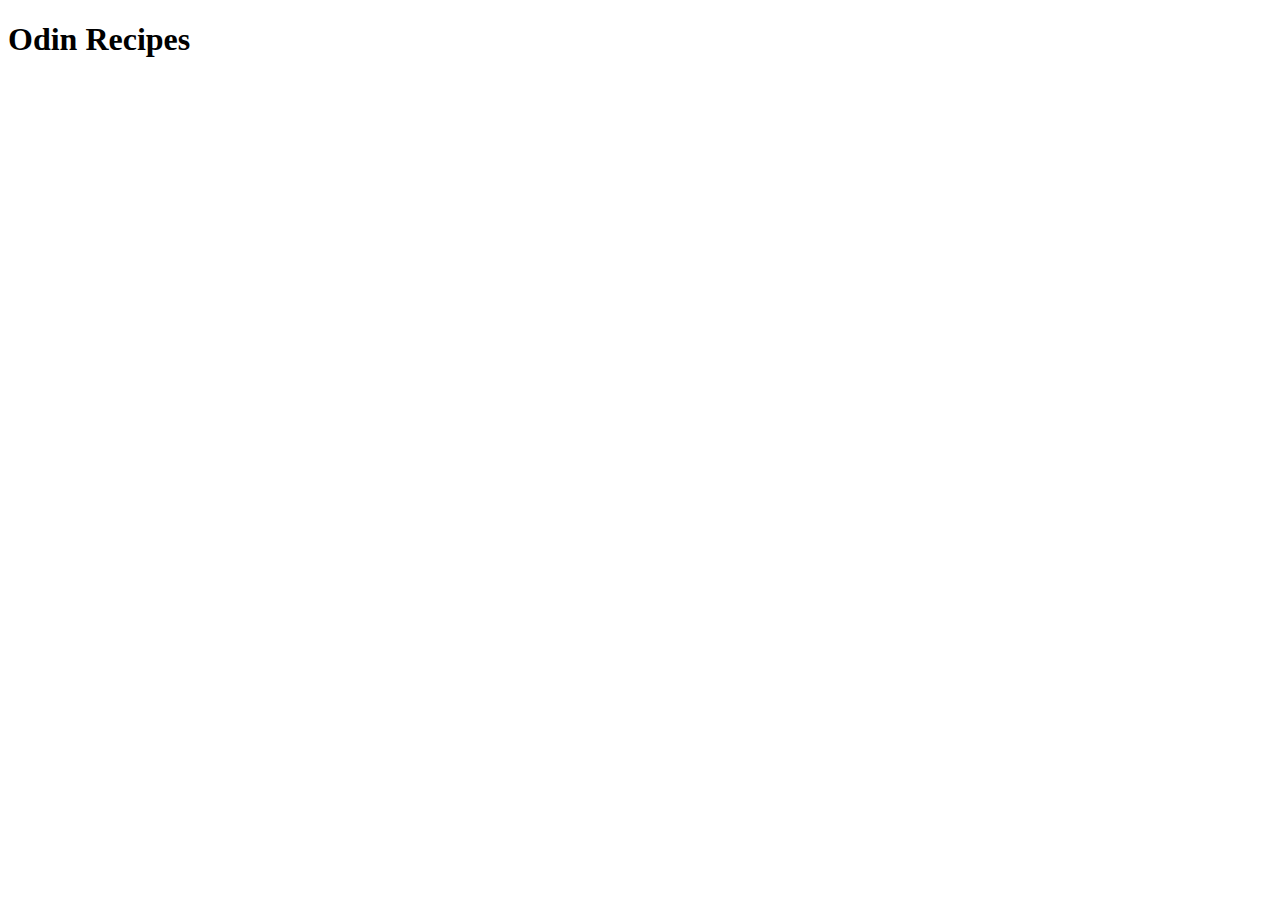
==== index.html @ cc9bf911 "Create boilerplate index.html file for website" ====
<!DOCTYPE html>
<html lang="en">
<head>
    <meta charset="UTF-8">
    <meta http-equiv="X-UA-Compatible" content="IE=edge">
    <meta name="viewport" content="width=device-width, initial-scale=1.0">
    <title>Document</title>
</head>
<body>
    <h1>Odin Recipes</h1>
    
</body>
</html>
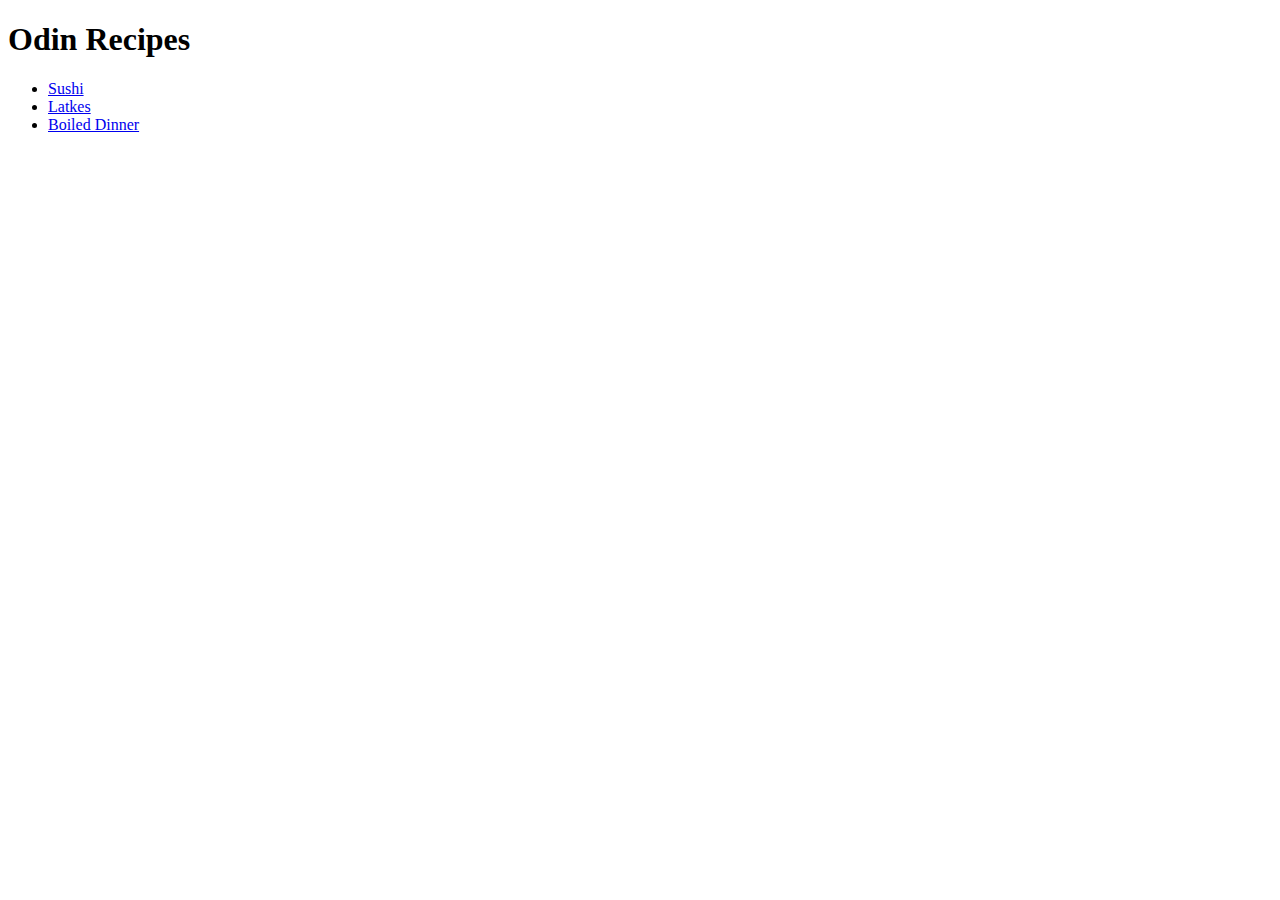
==== commit 77ba313c: "Create additional recipe pages and link to index" ====
--- a/index.html
+++ b/index.html
@@ -8,6 +8,11 @@
 </head>
 <body>
     <h1>Odin Recipes</h1>
-    
+
+    <ul>
+        <li><a href="./recipes/sushi.html">Sushi</a></li>
+        <li><a href="./recipes/latkes.html">Latkes</a></li>
+        <li><a href="./recipes/boiled-dinner.html">Boiled Dinner</a></li>
+    </ul>
 </body>
 </html>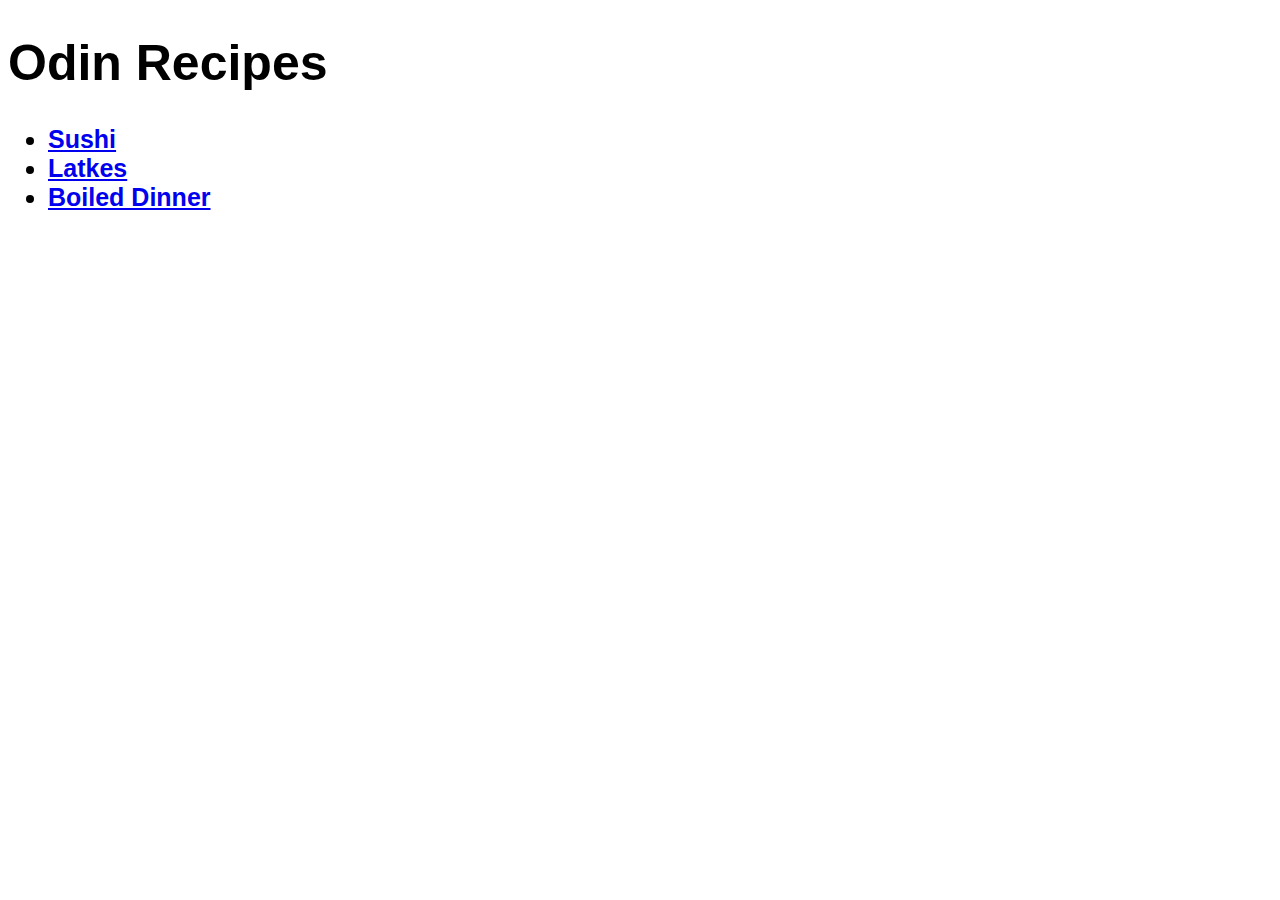
==== commit 58694359: "Create style sheet and edit fonts" ====
--- a/index.html
+++ b/index.html
@@ -5,11 +5,12 @@
     <meta http-equiv="X-UA-Compatible" content="IE=edge">
     <meta name="viewport" content="width=device-width, initial-scale=1.0">
     <title>Document</title>
+    <link rel="stylesheet" href="style.css">
 </head>
 <body>
-    <h1>Odin Recipes</h1>
+    <h1 id="title">Odin Recipes</h1>
 
-    <ul>
+    <ul class="page-link">
         <li><a href="./recipes/sushi.html">Sushi</a></li>
         <li><a href="./recipes/latkes.html">Latkes</a></li>
         <li><a href="./recipes/boiled-dinner.html">Boiled Dinner</a></li>
--- a/style.css
+++ b/style.css
@@ -0,0 +1,20 @@
+*{
+    font-family: 'Trebuchet MS', 'Lucida Sans Unicode', 'Lucida Grande', 'Lucida Sans', Arial, sans-serif;
+}
+
+img{
+    height: 300px;
+    width: auto;
+}
+
+
+#title{
+    font-size: 50px;
+    font-weight: bolder;
+}
+
+.page-link{
+    align-items: center;
+    font-size: 25px;
+    font-weight: bold;
+}